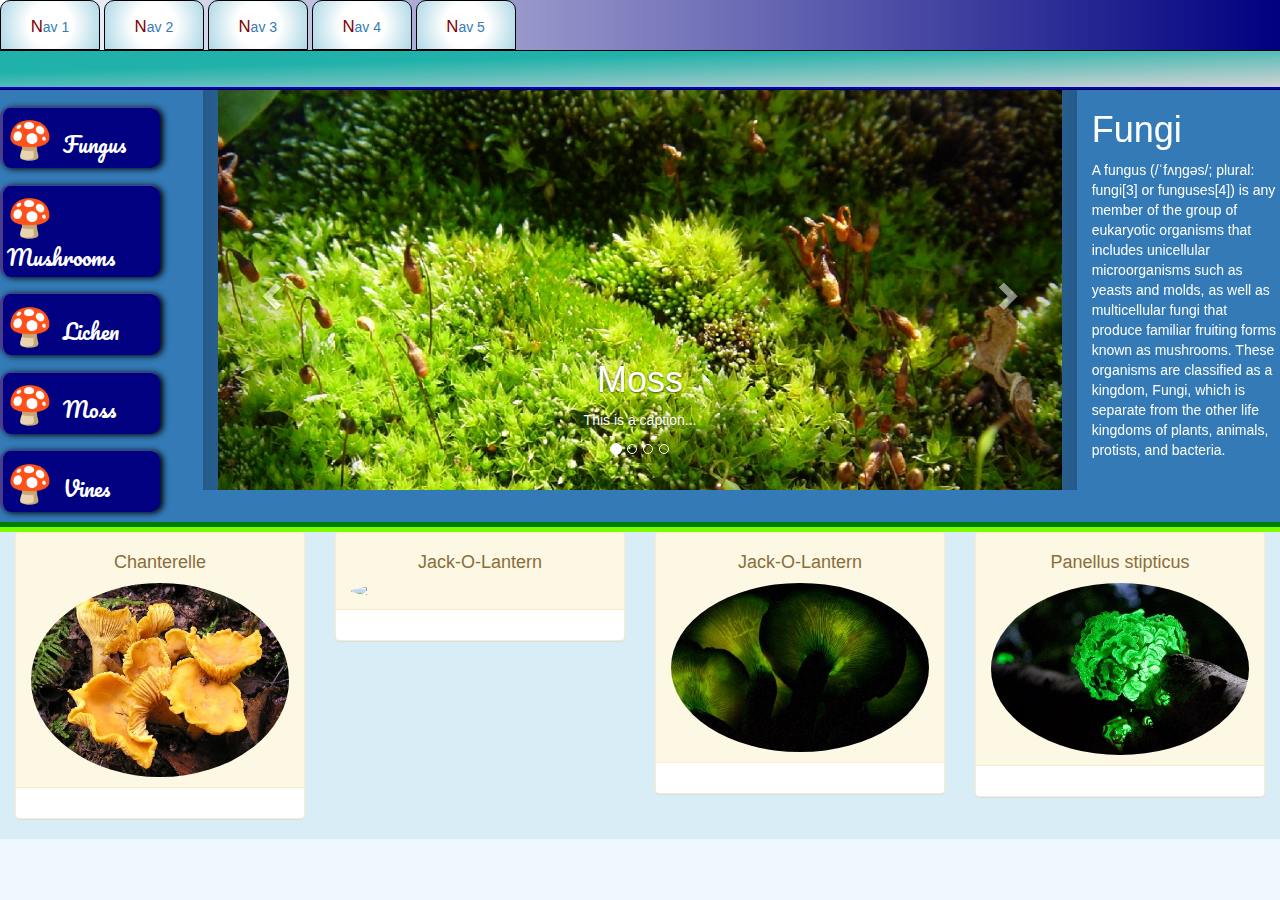
==== public_html/examples/fungus/index.html @ 7ccb6a17 "Submit Version" ====
<!DOCTYPE html>

<html>
    <head>
        <title>Fungus Page</title>
        <meta charset="UTF-8">
        <meta name="viewport" content="width=device-width, initial-scale=1.0">
        <!-- Latest compiled and minified CSS -->

        <link rel="stylesheet" href="http://maxcdn.bootstrapcdn.com/bootstrap/3.3.5/css/bootstrap.min.css" type="text/css">

        <!-- jQuery library -->
        <script src="https://ajax.googleapis.com/ajax/libs/jquery/1.11.3/jquery.min.js"></script>

        <!-- Latest compiled JavaScript -->
        <script src="http://maxcdn.bootstrapcdn.com/bootstrap/3.3.5/js/bootstrap.min.js"></script>

        <!-- Fonts -->
        <link href='https://fonts.googleapis.com/css?family=Pacifico' rel='stylesheet' type='text/css'>
        <!-- end fonts -->

        <link rel="stylesheet" href="css/fungus.css"/>

    </head>
    <body >
        <nav class="top-nav ">
            <a>Nav 1</a>
            <a>Nav 2</a>
            <a>Nav 3</a>
            <a>Nav 4</a>
            <a>Nav 5</a>
        </nav>
        <div class="container-flow">
            <div class="row bg-primary">
                <div class="col-sm-2 bg-primary" >
                    <ul class="fungal-list">

                        <li data-toggle="modal" data-target="#fungusModal">
                            Fungus
                        </li>
                        <li data-toggle="modal" data-target="#mushroomModal">
                            Mushrooms
                        </li>
                        <li data-toggle="modal" data-target="#lichenModal">
                            Lichen
                        </li>
                        <li data-toggle="modal" data-target="#mossModal">
                            Moss
                        </li>
                        <li data-toggle="modal" data-target="#vinesModal">
                            Vines
                        </li>
                    </ul>
                </div>
                <div class="col-sm-8" >
                    <div id="myCarousel" class="carousel slide bg-primary" data-ride="carousel">
                        <!-- Indicators -->
                        <ol class="carousel-indicators">
                            <li data-target="#myCarousel" data-slide-to="0" class="active"></li>
                            <li data-target="#myCarousel" data-slide-to="1"></li>
                            <li data-target="#myCarousel" data-slide-to="2"></li>
                            <li data-target="#myCarousel" data-slide-to="3"></li>
                        </ol>

                        <!-- Wrapper for slides -->
                        <div class="carousel-inner" role="listbox">

                            <div class="item active">
                                <img src="img/moss1.jpg" alt="Chania" >
                                <div class="carousel-caption">
                                    <h1>Moss</h1>
                                    <p>This is a caption...</p>
                                </div>
                            </div>
                            <div class="item">
                                <img src="img/moss2.jpg" alt="Chania" >
                                <div class="carousel-caption">
                                    <h1>Vines</h1>
                                    <p>This is another caption...</p>
                                </div>
                            </div>
                            <div class="item">
                                <img src="img/moss3.jpg" alt="Chania" >
                                <div class="carousel-caption">
                                    <h1>Moss</h1>
                                    <p>This is a caption for moss on a tree.</p>
                                </div>
                            </div>
                            <div class="item">
                                <img src="img/moss4.jpg" alt="Chania" >
                                <div class="carousel-caption">
                                    <h1>Mushrooms</h1>
                                    <p>This is a caption for a stellar fungal picture!</p>
                                </div>
                            </div>
                        </div>
                    </div>

                    <!-- Left and right controls -->
                    <a class="left carousel-control" href="#myCarousel" role="button" data-slide="prev">
                        <span class="glyphicon glyphicon-chevron-left" aria-hidden="true"></span>
                        <span class="sr-only">Previous</span>
                    </a>
                    <a class="right carousel-control" href="#myCarousel" role="button" data-slide="next">
                        <span class="glyphicon glyphicon-chevron-right" aria-hidden="true"></span>
                        <span class="sr-only">Next</span>
                    </a>
                </div>

                <div class="col-sm-2">
                    <h1>Fungi</h1>
                    <p>
                        A fungus (/ˈfʌŋɡəs/; plural: fungi[3] or funguses[4]) is any member of the group of eukaryotic organisms that includes unicellular microorganisms such as yeasts and molds, as well as multicellular fungi that produce familiar fruiting forms known as mushrooms. These organisms are classified as a kingdom, Fungi, which is separate from the other life kingdoms of plants, animals, protists, and bacteria.
                    </p>
                </div>
            </div>

            <hr class="green-bar">

            <div id="infoPanel"></div>



        </div>

        <div class="container-fluid">
            <div class="row bg-info">
                <div class="col-sm-3 text-center">
                    <div class="panel panel-warning">
                        <div class="panel-heading"> <h4>Chanterelle</h4><img src="img/mush1.jpg" class="img-responsive img-circle " style="cursor: pointer;" data-toggle="collapse" data-target="#chanterelleDesc"></div>
                        <div class="panel-body"><p id="chanterelleDesc" class="collapse">
                                <strong>Cantharellus cibarius</strong>, commonly known as the chanterelle, or girolle, is a fungus. It is probably the best known species of the genus Cantharellus, if not the entire family of Cantharellaceae. It is orange or yellow, meaty and funnel-shaped. On the lower surface, underneath the smooth cap, it has gill-like ridges that run almost all the way down its stipe, which tapers down seamlessly from the cap. It emits a fruity aroma, reminiscent of apricots and a mildly peppery taste (hence its German name, Pfifferling) and is considered an excellent edible mushroom.</p></div>
                    </div>
                </div>
                <div class="col-sm-3 text-center">
                    <div class="panel panel-warning">
                        <div class="panel-heading"> <h4>Jack-O-Lantern</h4><img src="img/mush2.jpg" class="img-responsive img-circle " style="cursor: pointer;" data-toggle="collapse" data-target="#lanternDesc"></div>
                        <div class="panel-body"><p id="lanternDesc" class="collapse">
                                <strong>Omphalotus olearius</strong>, commonly known as the jack-o'-lantern mushroom, is a poisonous orange gilled mushroom that to an untrained eye appears similar to some chanterelles. It is notable for its bioluminescent properties.[citation needed] It is found in woodland areas in Europe, where it grows on decaying stumps, buried roots or at the base of hardwood trees. A similar, but phylogenetically distinct[2] species found in eastern North America is Omphalotus illudens.</p></div>
                    </div>
                </div>
                <div class="col-sm-3 text-center">
                    <div class="panel panel-warning">
                        <div class="panel-heading"> <h4>Jack-O-Lantern</h4><img src="img/mush3.jpg" class="img-responsive img-circle " style="cursor: pointer;" data-toggle="collapse" data-target="#lantern2Desc"></div>
                        <div class="panel-body"><p id="lantern2Desc" class="collapse">
                                The jack-o'-lantern mushroom is orange. Its bioluminescence, a blue-green color, can be observed in fresh specimens in low light conditions once the eye becomes dark-adapted. The whole mushroom doesn't glow — only the gills do so. This is due to an enzyme called luciferase, acting upon a compound called luciferin, leading to the emission of light much as fireflies do when glowing
                        </div>
                    </div>
                </div>
                <div class="col-sm-3 text-center">
                    <div class="panel panel-warning">
                        <div class="panel-heading"> <h4>Panellus stipticus</h4><img src="img/mush4.jpg" class="img-responsive img-circle " style="cursor: pointer;" data-toggle="collapse" data-target="#panellusDesc"></div>
                        <div class="panel-body"><p id="panellusDesc" class="collapse">
                                <strong>Panellus stipticus</strong>, commonly known as the bitter oyster, the astringent panus, the luminescent panellus, or the stiptic fungus, is a species of fungus in the family Mycenaceae, and the type species of the genus Panellus. A common and widely distributed species, it is found in Asia, Australasia, Europe, and North America, where it grows in groups or dense overlapping clusters on the logs, stumps, and trunks of deciduous trees, especially beech, oak, and birch. During the development of the fruit bodies, the mushrooms start out as tiny white knobs, which, over a period of one to three months, develop into fan- or kidney-shaped caps that measure up to 3 cm (1.2 in) broad. The caps are orange-yellow to brownish, and attached to the decaying wood by short stubby stalks that are connected off-center or on the side of the caps. The fungus was given its current scientific name in 1879, but has been known by many names since French mycologist Jean Bulliard first described it as Agaricus stypticus in 1783. Molecular phylogenetic analysis revealed P. stipticus to have a close genetic relationship with members of the genus Mycena.
                        </div>
                    </div>
                </div>
            </div>

            <!-- Modals -->
            <div id="fungusModal" class="modal fade" role="dialog">
                <div class="modal-dialog">

                    <!-- Modal content-->
                    <div class="modal-content">
                        <div class="modal-header">
                            <button type="button" class="close" data-dismiss="modal">&times;</button>
                            <h4 class="modal-title">Fungus</h4>
                        </div>
                        <div class="modal-body">
                            <p>Fungi have a worldwide distribution, and grow in a wide range of habitats, including extreme environments such as deserts or areas with high salt concentrations[31] or ionizing radiation,[32] as well as in deep sea sediments.[33] Some can survive the intense UV and cosmic radiation encountered during space travel.[34] Most grow in terrestrial environments, though several species live partly or solely in aquatic habitats, such as the chytrid fungus Batrachochytrium dendrobatidis, a parasite that has been responsible for a worldwide decline in amphibian populations. This organism spends part of its life cycle as a motile zoospore, enabling it to propel itself through water and enter its amphibian host.[35] Other examples of aquatic fungi include those living in hydrothermal areas of the ocean.[36]</p>
                        </div>
                        <div class="modal-footer">
                            <button type="button" class="btn btn-default" data-dismiss="modal">Close</button>
                        </div>
                    </div>
                </div>
            </div>
            <div id="mushroomModal" class="modal fade" role="dialog">
                <div class="modal-dialog">

                    <!-- Modal content-->
                    <div class="modal-content">
                        <div class="modal-header">
                            <button type="button" class="close" data-dismiss="modal">&times;</button>
                            <h4 class="modal-title">Mushrooms</h4>
                        </div>
                        <div class="modal-body">
                            <p>A mushroom (or toadstool) is the fleshy, spore-bearing fruiting body of a fungus, typically produced above ground on soil or on its food source.

                                The standard for the name "mushroom" is the cultivated white button mushroom, Agaricus bisporus; hence the word "mushroom" is most often applied to those fungi (Basidiomycota, Agaricomycetes) that have a stem (stipe), a cap (pileus), and gills (lamellae, sing. lamella) on the underside of the cap. These gills produce microscopic spores that help the fungus spread across the ground or its occupant surface.

                                "Mushroom" describes a variety of gilled fungi, with or without stems, and the term is used even more generally, to describe both the fleshy fruiting bodies of some Ascomycota and the woody or leathery fruiting bodies of some Basidiomycota, depending upon the context of the word.</p>
                        </div>
                        <div class="modal-footer">
                            <button type="button" class="btn btn-default" data-dismiss="modal">Close</button>
                        </div>
                    </div>

                </div>
            </div>
            <div id="lichenModal" class="modal fade" role="dialog">
                <div class="modal-dialog">

                    <!-- Modal content-->
                    <div class="modal-content">
                        <div class="modal-header">
                            <button type="button" class="close" data-dismiss="modal">&times;</button>
                            <h4 class="modal-title">Lichen</h4>
                        </div>
                        <div class="modal-body">
                            <p>A lichen is a composite organism that arises from algae or cyanobacteria (or both) living among filaments of a fungus in a symbiotic relationship.[1][2][3] The combined life form has properties that are very different from the properties of its component organisms. Lichens come in many colors, sizes, and forms. The properties are sometimes plant-like, but lichens are not plants. Lichens may have tiny, leafless branches (fruticose), flat leaf-like structures (foliose), flakes that lie on the surface like peeling paint (crustose),[4] or other growth forms.[5] A macrolichen is a lichen that is either bush-like or leafy; all other lichens are termed microlichens.[1] Here, "macro" and "micro" do not refer to size, but to the growth form.[1] Common names for lichens may contain the word "moss" (e.g., "Reindeer moss", "Iceland moss"), and lichens may superficially look like and grow with mosses, but lichens are not related to mosses or any plant.[3]:3 Lichens do not have roots that absorb water and nutrients as plants do[6]:2 but like plants they produce their own food by photosynthesis using sunlight energy, from carbon dioxide, water and minerals in their environment.[7] When they grow on plants, they do not live as parasites and only use the plants as a substrate.</p>
                        </div>
                        <div class="modal-footer">
                            <button type="button" class="btn btn-default" data-dismiss="modal">Close</button>
                        </div>
                    </div>

                </div>
            </div>
            <div id="mossModal" class="modal fade" role="dialog">
                <div class="modal-dialog">

                    <!-- Modal content-->
                    <div class="modal-content">
                        <div class="modal-header">
                            <button type="button" class="close" data-dismiss="modal">&times;</button>
                            <h4 class="modal-title">Moss</h4>
                        </div>
                        <div class="modal-body">
                            <p>Mosses are small flowerless plants that typically grow in dense green clumps or mats, often in damp or shady locations. The individual plants are usually composed of simple, one-cell thick leaves, attached to a stem that may be branched or unbranched and has only a limited role in conducting water and nutrients. Although some species have vascular tissue this is generally poorly developed and structurally different from similar tissue found in other plants.[3] They do not have seeds and after fertilisation develop sporophytes (unbranched stalks topped with single capsules containing spores). They are typically 0.2–10 cm (0.1–3.9 in) tall, though some species are much larger, like Dawsonia, the tallest moss in the world, which can grow to 50 cm (20 in) in height.</p>
                        </div>
                        <div class="modal-footer">
                            <button type="button" class="btn btn-default" data-dismiss="modal">Close</button>
                        </div>
                    </div>

                </div>
            </div>
            <div id="vinesModal" class="modal fade" role="dialog">
                <div class="modal-dialog">

                    <!-- Modal content-->
                    <div class="modal-content">
                        <div class="modal-header">
                            <button type="button" class="close" data-dismiss="modal">&times;</button>
                            <h4 class="modal-title">Vines</h4>
                        </div>
                        <div class="modal-body">
                            <p>A vine (Latin vīnea "grapevine", "vineyard", from vīnum "wine") in the narrowest sense is the grapevine (Vitis), but more generally it can refer to any plant with a growth habit of trailing or scandent (that is, climbing) stems or runners. The word also can refer to such stems or runners themselves, for instance when used in wicker work.[1][2]

                                In the United Kingdom, the term "vine" applies almost exclusively to the grapevine. The term "climber" is used for all climbing plants.[3]</p>
                        </div>
                        <div class="modal-footer">
                            <button type="button" class="btn btn-default" data-dismiss="modal">Close</button>
                        </div>
                    </div>

                </div>
            </div>
    </body>
</html>
---- public_html/examples/fungus/css/fungus.css ----
/* 
    Created on : Jan 19, 2016, 8:10:27 PM
    Author     : Grant
*/

body{
    background: aliceblue;
}
.top-nav a {
    width: 100px;
    height: 50px;
    border: black thin solid;
    display: inline-block;
    text-align: center;
    position: relative;
    padding: 1em;
    box-sizing: border-box;
    background: radial-gradient(circle,white 40%,lightblue);
    border-top-left-radius: 10px;
    border-top-right-radius: 10px;
    text-decoration: none;
}
a:hover {
    text-decoration: none;
}
.top-nav a::first-letter{
    font-size: 120%;
    color: maroon;
}
.top-nav{
    background: linear-gradient(to right,white,navy);
}
.top-nav a:hover{
    background: radial-gradient(circle,lightblue 40%,white);
    cursor: pointer;
}
.top-nav a:hover::after{
    content: "";
    display: inline-block;
    width: 20px;
    height: 20px;
    position: absolute;
    background: lightseagreen;
    left: 40px;
    bottom: -11px;
    transform: rotate(45deg);
    border-top: black thin solid;
    border-left: black thin solid;
    border-top-left-radius: 5px;
    box-shadow: -2px -2px 4px -1px grey;
}
.top-nav::after{
    display: block;
    content: "";
    background: linear-gradient(to bottom right, lightseagreen 30%,lightgrey);
    height: 40px;
    border-top: black thin solid;
    border-bottom: navy medium ridge;
}

.item , .item img{
    height: 400px;
    margin: auto;
}
ul.fungal-list{
    list-style: none;
    padding: 0;
}
ul.fungal-list li{
    font-family: Pacifico;
    font-size: 150%;
    padding: 0.2em;
    margin-top: .79em;
    background: navy;
    border-radius: 10px;
    border-left: darkslateblue medium solid;
    border-top: darkslateblue thin solid;
    box-sizing: border-box;
    box-shadow: black 3px 1px  6px;
    color: white;
    display: inline-block;
    width: 160px;
}
ul.fungal-list li:hover{
    border-left: none;
    box-shadow: none;
    border: navy thin solid;
    cursor: pointer;
}
ul.fungal-list li::before{
    content: "\1f344  ";
    font-size: 175%;
    color: yellowgreen;
}
hr.green-bar{
    border-top: green thick solid;
    border-bottom: lawngreen thick solid;
    margin: 0;
}
#fungusModal .modal-content{
    background: lightgreen;
}
#mushroomModal .modal-content{
    background: lightsalmon;
}
#lichenModal .modal-content{
    background: lavender;
}
#vinesModal .modal-content{
    background: lightgrey;
}
#mossModal .modal-content{
    background: green;
    color: white;
}
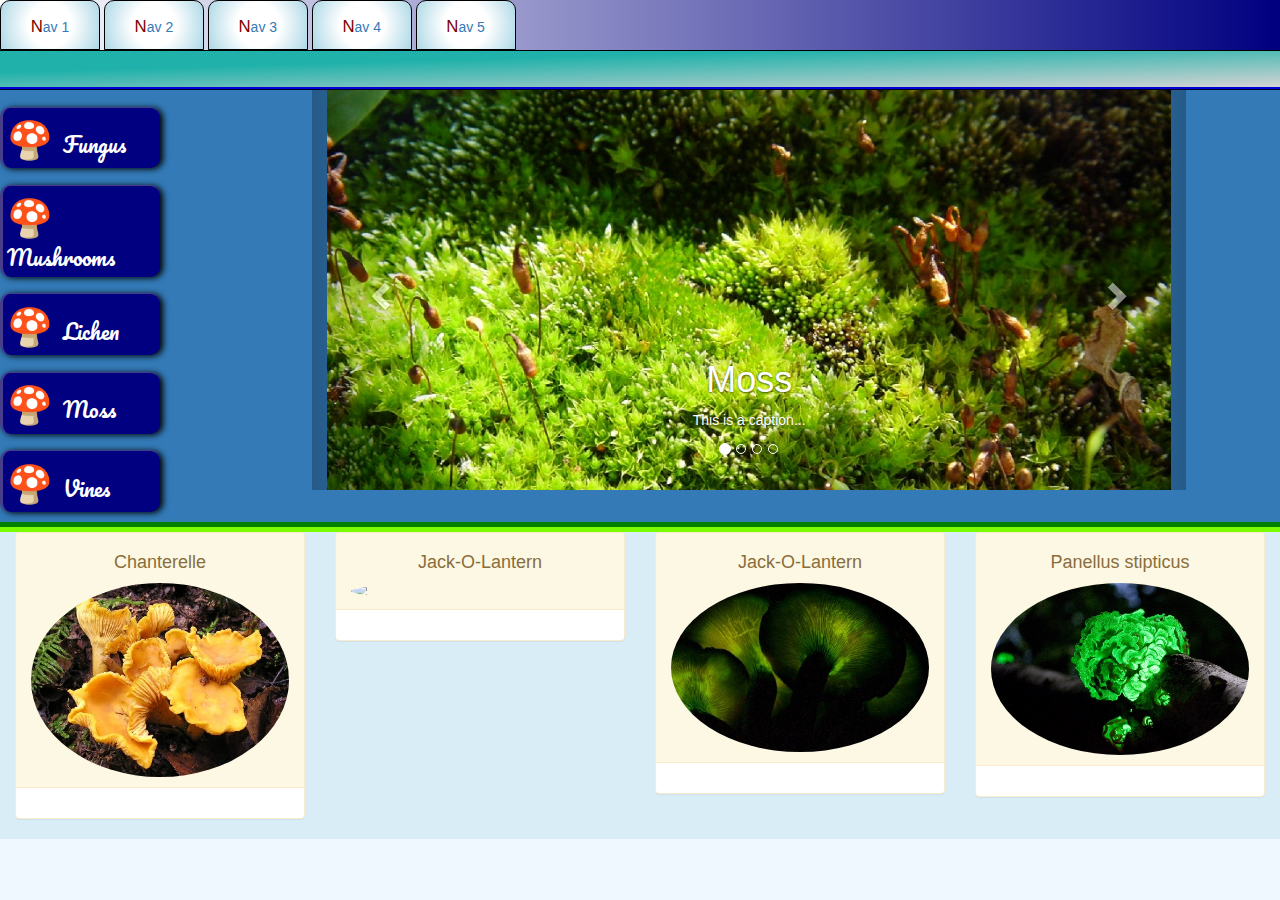
==== commit b3891c4e: "Submit Version" ====
--- a/public_html/examples/fungus/index.html
+++ b/public_html/examples/fungus/index.html
@@ -52,7 +52,7 @@
                         </li>
                     </ul>
                 </div>
-                <div class="col-sm-8" >
+                <div class="col-sm-8 col-sm-offset-1" >
                     <div id="myCarousel" class="carousel slide bg-primary" data-ride="carousel">
                         <!-- Indicators -->
                         <ol class="carousel-indicators">
@@ -107,12 +107,6 @@
                     </a>
                 </div>
 
-                <div class="col-sm-2">
-                    <h1>Fungi</h1>
-                    <p>
-                        A fungus (/ˈfʌŋɡəs/; plural: fungi[3] or funguses[4]) is any member of the group of eukaryotic organisms that includes unicellular microorganisms such as yeasts and molds, as well as multicellular fungi that produce familiar fruiting forms known as mushrooms. These organisms are classified as a kingdom, Fungi, which is separate from the other life kingdoms of plants, animals, protists, and bacteria.
-                    </p>
-                </div>
             </div>
 
             <hr class="green-bar">
@@ -125,21 +119,21 @@
 
         <div class="container-fluid">
             <div class="row bg-info">
-                <div class="col-sm-3 text-center">
+                <div class="col-sm-3 col-xs-6 text-center">
                     <div class="panel panel-warning">
                         <div class="panel-heading"> <h4>Chanterelle</h4><img src="img/mush1.jpg" class="img-responsive img-circle " style="cursor: pointer;" data-toggle="collapse" data-target="#chanterelleDesc"></div>
                         <div class="panel-body"><p id="chanterelleDesc" class="collapse">
                                 <strong>Cantharellus cibarius</strong>, commonly known as the chanterelle, or girolle, is a fungus. It is probably the best known species of the genus Cantharellus, if not the entire family of Cantharellaceae. It is orange or yellow, meaty and funnel-shaped. On the lower surface, underneath the smooth cap, it has gill-like ridges that run almost all the way down its stipe, which tapers down seamlessly from the cap. It emits a fruity aroma, reminiscent of apricots and a mildly peppery taste (hence its German name, Pfifferling) and is considered an excellent edible mushroom.</p></div>
                     </div>
                 </div>
-                <div class="col-sm-3 text-center">
+                <div class="col-sm-3 col-xs-6  text-center">
                     <div class="panel panel-warning">
                         <div class="panel-heading"> <h4>Jack-O-Lantern</h4><img src="img/mush2.jpg" class="img-responsive img-circle " style="cursor: pointer;" data-toggle="collapse" data-target="#lanternDesc"></div>
                         <div class="panel-body"><p id="lanternDesc" class="collapse">
                                 <strong>Omphalotus olearius</strong>, commonly known as the jack-o'-lantern mushroom, is a poisonous orange gilled mushroom that to an untrained eye appears similar to some chanterelles. It is notable for its bioluminescent properties.[citation needed] It is found in woodland areas in Europe, where it grows on decaying stumps, buried roots or at the base of hardwood trees. A similar, but phylogenetically distinct[2] species found in eastern North America is Omphalotus illudens.</p></div>
                     </div>
                 </div>
-                <div class="col-sm-3 text-center">
+                <div class="col-sm-3 col-xs-6 text-center">
                     <div class="panel panel-warning">
                         <div class="panel-heading"> <h4>Jack-O-Lantern</h4><img src="img/mush3.jpg" class="img-responsive img-circle " style="cursor: pointer;" data-toggle="collapse" data-target="#lantern2Desc"></div>
                         <div class="panel-body"><p id="lantern2Desc" class="collapse">
@@ -147,7 +141,7 @@
                         </div>
                     </div>
                 </div>
-                <div class="col-sm-3 text-center">
+                <div class="col-sm-3 col-xs-6 text-center">
                     <div class="panel panel-warning">
                         <div class="panel-heading"> <h4>Panellus stipticus</h4><img src="img/mush4.jpg" class="img-responsive img-circle " style="cursor: pointer;" data-toggle="collapse" data-target="#panellusDesc"></div>
                         <div class="panel-body"><p id="panellusDesc" class="collapse">
